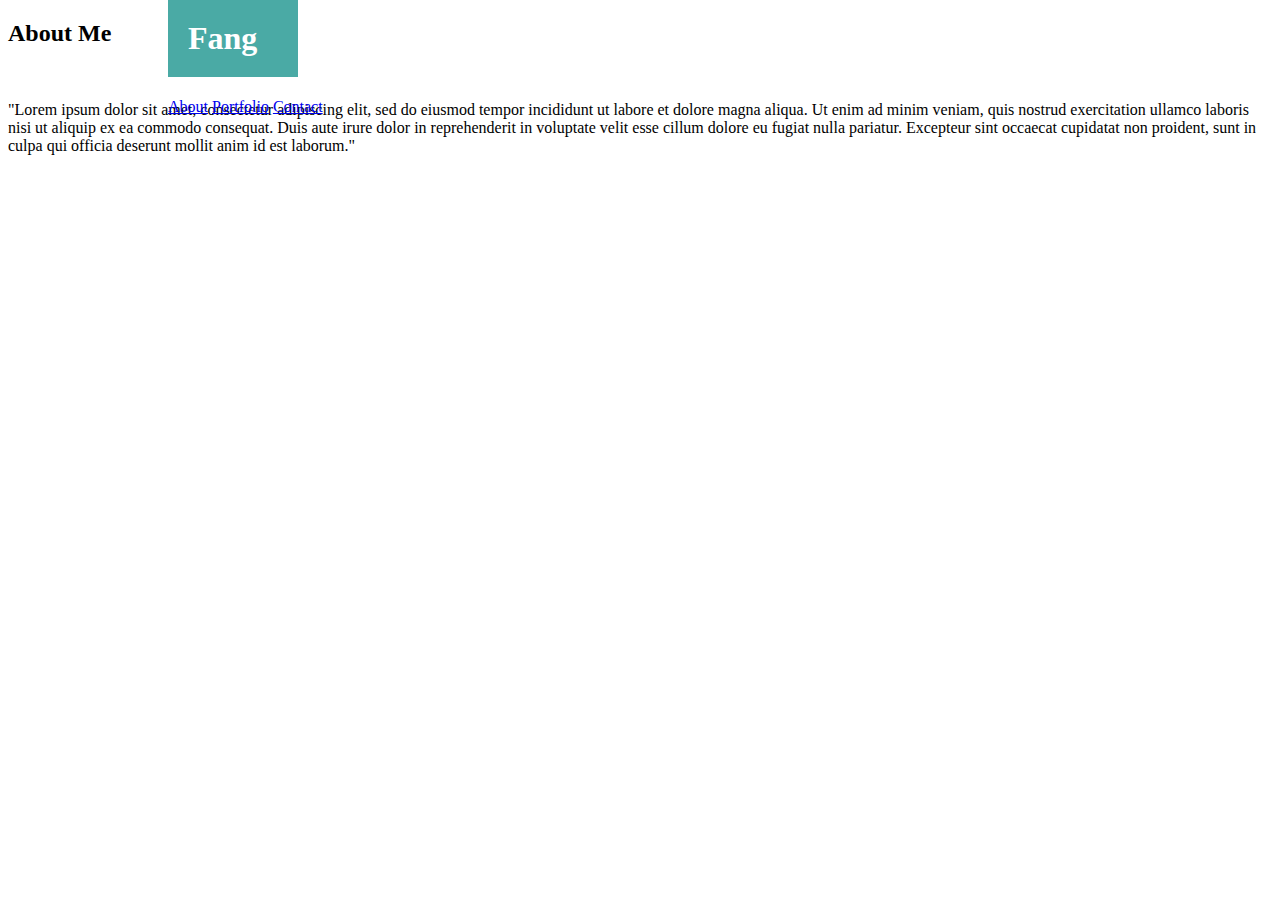
==== index.html @ e68b6af7 "index skeleton and basic css" ====
<!DOCTYPE html>

<html>

<head>
    <title>My Portfolio</title>
    <link rel="stylesheet" type="text/css" href="assets/css/style.css">
</head>

<body>
    <div class="navbar">
        <div class="navguide">
            <h1>Fang</h1>

            <div class="links">
                <a href="#">About</a>
                <a href="#">Portfolio</a>
                <a href="#">Contact</a>
            </div>
        </div>
    </div>

    <div class="container">
        <h2>About Me</h2>

        <img src="" alt="" />

        <p>"Lorem ipsum dolor sit amet, consectetur adipiscing elit, sed do eiusmod tempor incididunt ut labore et
            dolore magna aliqua. Ut enim ad minim veniam, quis nostrud exercitation ullamco laboris nisi ut aliquip ex
            ea commodo consequat. Duis aute irure dolor in reprehenderit in voluptate velit esse cillum dolore eu fugiat
            nulla pariatur. Excepteur sint occaecat cupidatat non proident, sunt in culpa qui officia deserunt mollit
            anim id est laborum."
        </p>
    </div>


</body>

</html>
---- assets/css/style.css ----
body {
}

.navbar {
    top: 0px;
    position: absolute;
    color: white;
    width: 100%;
}

.navguide {
    margin-left: auto;
    margin-right: auto;
    width: 960px;
}

h1 {
    background-color: #4aaaa5;
    font-family: Georgia, 'Times New Roman', Times, serif;  
    padding: 20px;
    width: 90px;
    margin-top: 0px;
    margin-left
}

.container {
    margin-top:
    border:
    
}
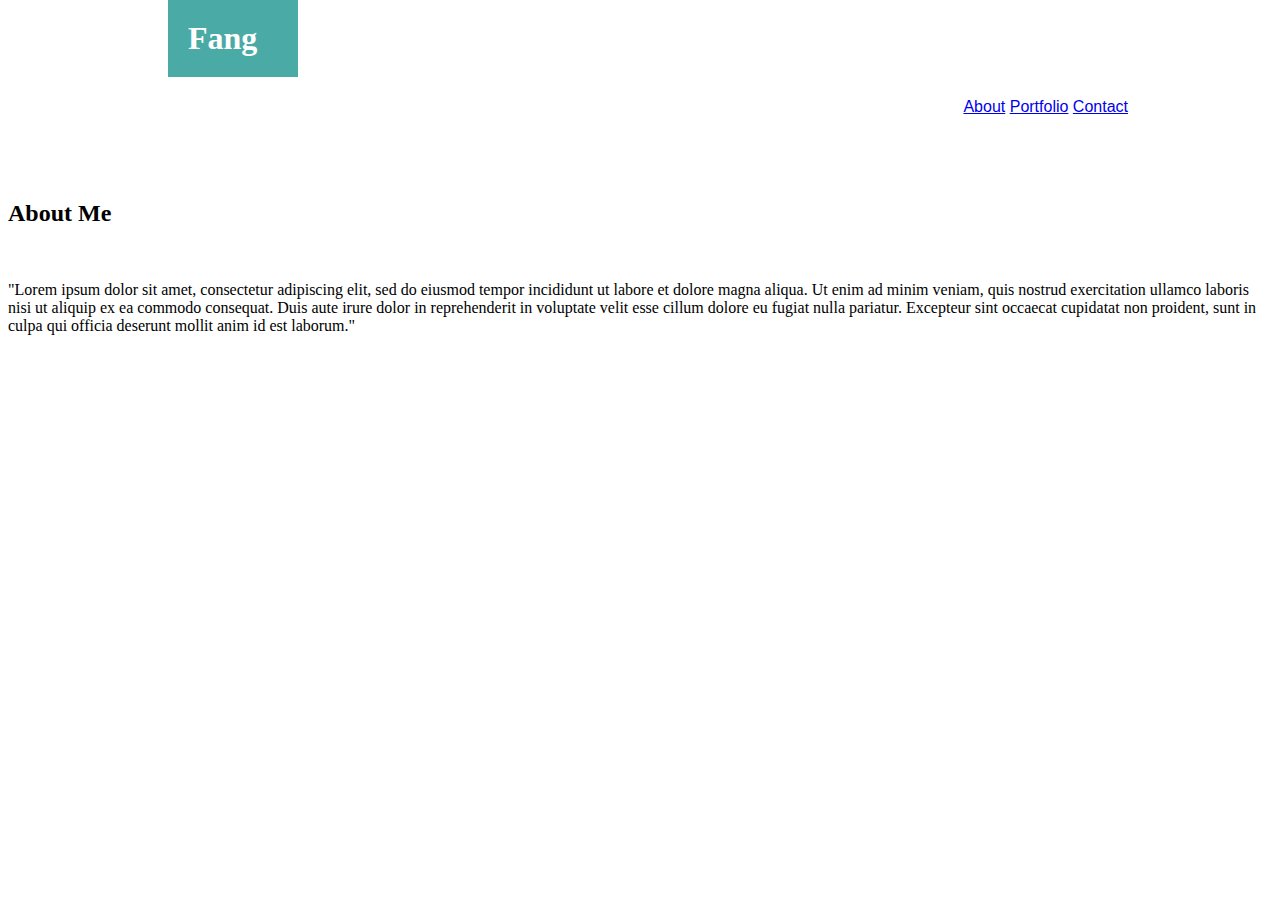
==== commit 66b5b785: "basic portfolio and css" ====
--- a/index.html
+++ b/index.html
@@ -8,8 +8,8 @@
 </head>
 
 <body>
-    <div class="navbar">
-        <div class="navguide">
+    <div class="header">
+        <div class="navbar">
             <h1>Fang</h1>
 
             <div class="links">
--- a/assets/css/style.css
+++ b/assets/css/style.css
@@ -1,17 +1,23 @@
 body {
 }
 
-.navbar {
+.header {
     top: 0px;
     position: absolute;
     color: white;
     width: 100%;
 }
 
-.navguide {
+.navbar {
     margin-left: auto;
     margin-right: auto;
     width: 960px;
+}
+
+.links {
+    font-family: Arial, Helvetica, sans-serif;
+    color: #777777;
+    float: right;
 }
 
 h1 {
@@ -20,11 +26,15 @@
     padding: 20px;
     width: 90px;
     margin-top: 0px;
-    margin-left
+    margin-left: 
 }
 
 .container {
-    margin-top:
-    border:
-    
+    margin-top: 200px;
+    border: 
+}
+
+h2 {
+    background-color: #ffffff
+
 }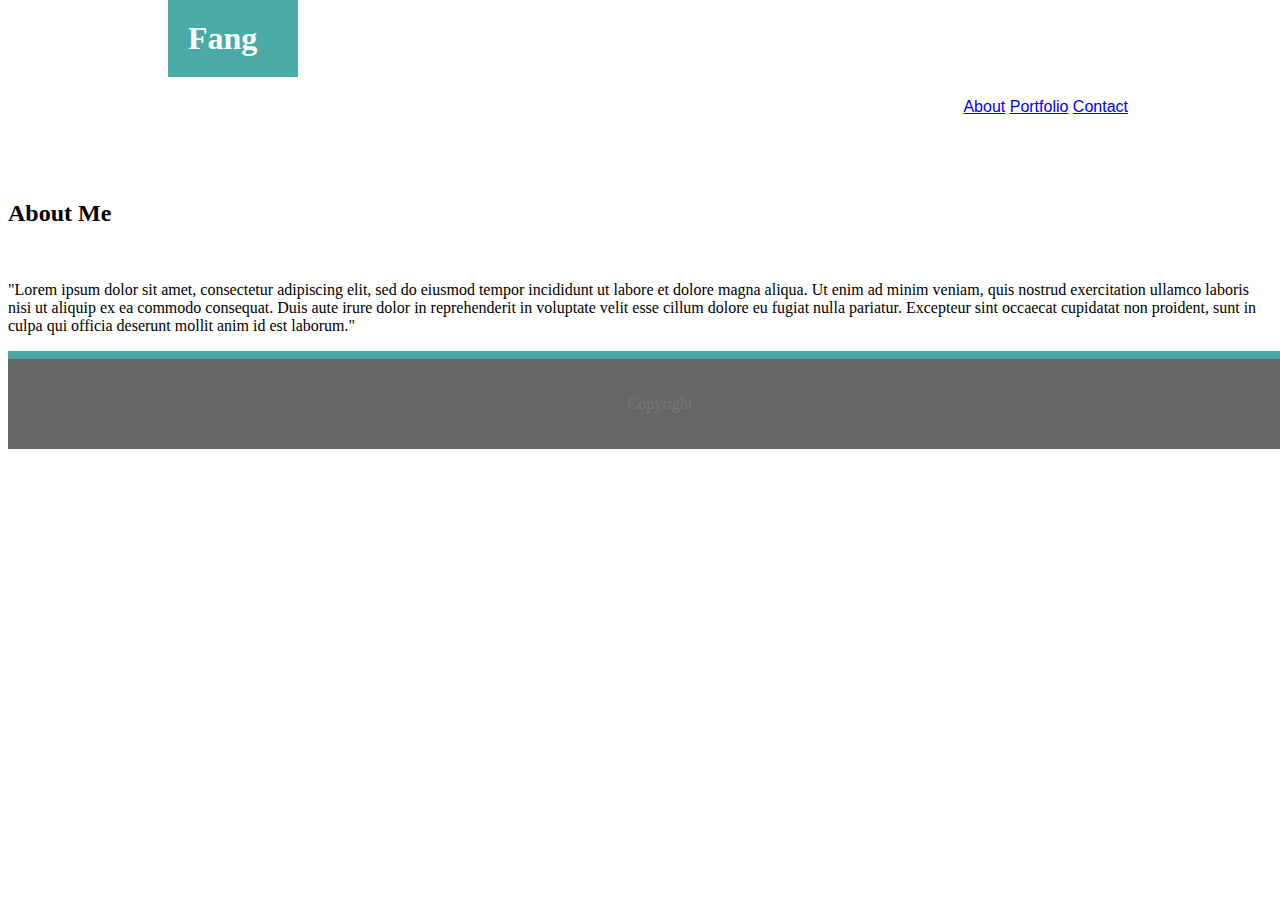
==== commit 7e46acd8: "index and css" ====
--- a/index.html
+++ b/index.html
@@ -33,6 +33,10 @@
         </p>
     </div>
 
+    <div class="footer">
+        <p>Copyright</p>
+    </div>
+
 
 </body>
 
--- a/assets/css/style.css
+++ b/assets/css/style.css
@@ -1,4 +1,8 @@
-body {
+header,
+navbar,
+links,
+h1 {
+    padding: 20px;
 }
 
 .header {
@@ -31,10 +35,21 @@
 
 .container {
     margin-top: 200px;
-    border: 
+    clear: both;
+    display: block;
 }
 
 h2 {
     background-color: #ffffff
+}
 
+.footer {
+    position: sticky;
+    text-align: center;
+    width: 100%;
+    border-top: 8px solid #4aaaa5;
+    flex-shrink: 0;
+    padding: 20px;
+    background:#666;
+    color: #777777;
 }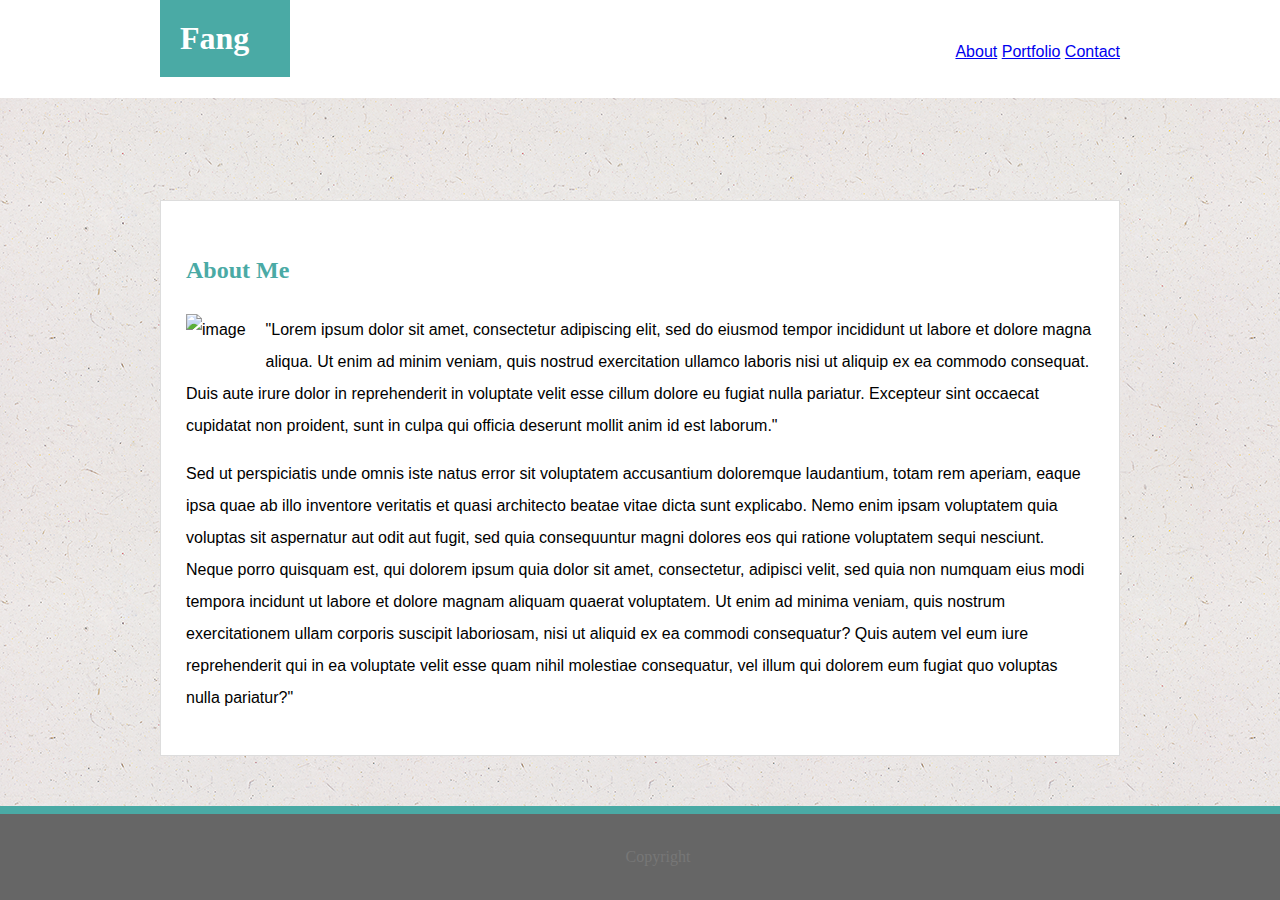
==== commit ece06299: "portfolio css and contact heading" ====
--- a/index.html
+++ b/index.html
@@ -21,23 +21,40 @@
     </div>
 
     <div class="container">
-        <h2>About Me</h2>
+        <h2 id="About">About Me</h2>
 
-        <img src="" alt="" />
+        <div id="image">
+            <img src="http://lorempixel.com/300/200/" alt="image" />
+        </div>
 
-        <p>"Lorem ipsum dolor sit amet, consectetur adipiscing elit, sed do eiusmod tempor incididunt ut labore et
-            dolore magna aliqua. Ut enim ad minim veniam, quis nostrud exercitation ullamco laboris nisi ut aliquip ex
-            ea commodo consequat. Duis aute irure dolor in reprehenderit in voluptate velit esse cillum dolore eu fugiat
-            nulla pariatur. Excepteur sint occaecat cupidatat non proident, sunt in culpa qui officia deserunt mollit
-            anim id est laborum."
-        </p>
-    </div>
+        <div class="body-text">
+            <p>"Lorem ipsum dolor sit amet, consectetur adipiscing elit, sed do eiusmod tempor incididunt ut labore et
+                dolore magna aliqua. Ut enim ad minim veniam, quis nostrud exercitation ullamco laboris nisi ut aliquip
+                ex
+                ea commodo consequat. Duis aute irure dolor in reprehenderit in voluptate velit esse cillum dolore eu
+                fugiat
+                nulla pariatur. Excepteur sint occaecat cupidatat non proident, sunt in culpa qui officia deserunt
+                mollit
+                anim id est laborum."
+            </p>
 
-    <div class="footer">
-        <p>Copyright</p>
+            <p>Sed ut perspiciatis unde omnis iste natus error sit voluptatem accusantium doloremque laudantium, totam
+                rem aperiam, eaque ipsa quae ab illo inventore veritatis et quasi architecto beatae vitae dicta sunt
+                explicabo. Nemo enim ipsam voluptatem quia voluptas sit aspernatur aut odit aut fugit, sed quia
+                consequuntur magni dolores eos qui ratione voluptatem sequi nesciunt. Neque porro quisquam est, qui
+                dolorem ipsum quia dolor sit amet, consectetur, adipisci velit, sed quia non numquam eius modi tempora
+                incidunt ut labore et dolore magnam aliquam quaerat voluptatem. Ut enim ad minima veniam, quis nostrum
+                exercitationem ullam corporis suscipit laboriosam, nisi ut aliquid ex ea commodi consequatur? Quis autem
+                vel eum iure reprehenderit qui in ea voluptate velit esse quam nihil molestiae consequatur, vel illum
+                qui dolorem eum fugiat quo voluptas nulla pariatur?"</p>
+        </div>
     </div>
 
 
+
 </body>
+<div class="footer">
+    <p>Copyright</p>
+</div>
 
 </html>--- a/assets/css/style.css
+++ b/assets/css/style.css
@@ -1,27 +1,29 @@
-header,
-navbar,
-links,
-h1 {
-    padding: 20px;
+body {
+    background-image: url("/assets/images/ep_naturalwhite.png");
 }
 
 .header {
     top: 0px;
-    position: absolute;
-    color: white;
+    margin: 0px;
+    color: white;  
+    background: white;
     width: 100%;
+    position: fixed;
+    left: 0px;
 }
 
 .navbar {
     margin-left: auto;
     margin-right: auto;
     width: 960px;
+    top: 0;
 }
 
 .links {
     font-family: Arial, Helvetica, sans-serif;
     color: #777777;
     float: right;
+    margin-top: -55px;
 }
 
 h1 {
@@ -30,26 +32,49 @@
     padding: 20px;
     width: 90px;
     margin-top: 0px;
-    margin-left: 
+    margin-left: 0
 }
 
 .container {
     margin-top: 200px;
     clear: both;
     display: block;
+    width: 960px;
+    box-sizing: border-box;
+    margin-left: auto;
+    margin-right: auto;
+    padding: 25px;
+    border-style: solid;
+    border-width: 1px;
+    border-color: #dddddd;
+    background: #ffffff;
+    line-height: 2;
+    font-family: Arial, Helvetica, sans-serif;
 }
 
 h2 {
-    background-color: #ffffff
+    color: #4aaaa5;
+    font-family: Georgia, 'Times New Roman', Times, serif;
+}
+
+.body-text {
+    word-wrap: ;
 }
 
 .footer {
-    position: sticky;
+    position: fixed;
     text-align: center;
     width: 100%;
+    bottom: 0px;
     border-top: 8px solid #4aaaa5;
-    flex-shrink: 0;
-    padding: 20px;
-    background:#666;
+    padding: 18px;
+    background:#666666;
     color: #777777;
+    left: 0px;
+}
+
+#image {
+    float: left;
+    padding-right: 20px;
+    padding-bottom: 18px;
 }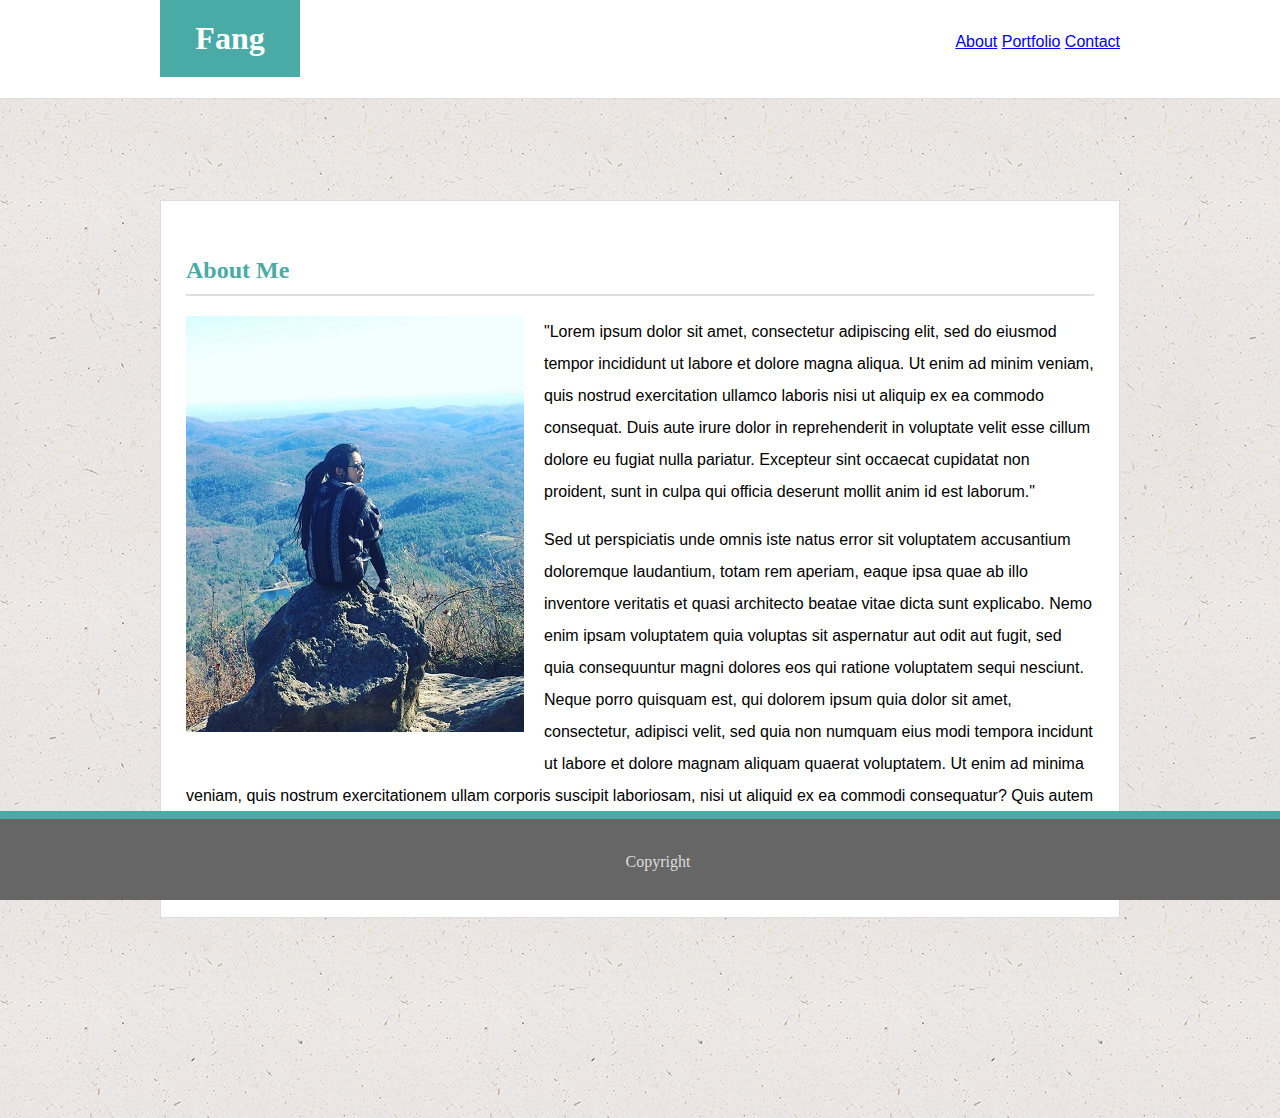
==== commit 0748b22f: "index update, contact fix, images" ====
--- a/index.html
+++ b/index.html
@@ -13,9 +13,9 @@
             <h1>Fang</h1>
 
             <div class="links">
-                <a href="#">About</a>
-                <a href="#">Portfolio</a>
-                <a href="#">Contact</a>
+                <a href="/index.html">About</a>
+                <a href="/portfolio.html">Portfolio</a>
+                <a href="/contact.html">Contact</a>
             </div>
         </div>
     </div>
@@ -24,7 +24,7 @@
         <h2 id="About">About Me</h2>
 
         <div id="image">
-            <img src="http://lorempixel.com/300/200/" alt="image" />
+            <img src="/assets/images/self.png" alt="image" />
         </div>
 
         <div class="body-text">
@@ -53,6 +53,7 @@
 
 
 </body>
+
 <div class="footer">
     <p>Copyright</p>
 </div>
--- a/assets/css/style.css
+++ b/assets/css/style.css
@@ -10,6 +10,7 @@
     width: 100%;
     position: fixed;
     left: 0px;
+    border-bottom: 1px solid #dddddd;
 }
 
 .navbar {
@@ -17,32 +18,40 @@
     margin-right: auto;
     width: 960px;
     top: 0;
+    height: 76px;
 }
 
 .links {
     font-family: Arial, Helvetica, sans-serif;
     color: #777777;
     float: right;
-    margin-top: -55px;
+    margin-top: -65px;
+    text-decoration: none;
+}
+
+.links:hover {
+    text-decoration: underline;
 }
 
 h1 {
     background-color: #4aaaa5;
     font-family: Georgia, 'Times New Roman', Times, serif;  
     padding: 20px;
-    width: 90px;
+    width: 100px;
+    text-align: center;
     margin-top: 0px;
-    margin-left: 0
+    margin-left: 0px;
 }
 
 .container {
     margin-top: 200px;
+    margin-left: auto;
+    margin-right: auto;
+    margin-bottom: 200px;
     clear: both;
     display: block;
     width: 960px;
     box-sizing: border-box;
-    margin-left: auto;
-    margin-right: auto;
     padding: 25px;
     border-style: solid;
     border-width: 1px;
@@ -55,21 +64,20 @@
 h2 {
     color: #4aaaa5;
     font-family: Georgia, 'Times New Roman', Times, serif;
-}
-
-.body-text {
-    word-wrap: ;
+    border-bottom: 2.5px solid #dddddd;
 }
 
 .footer {
     position: fixed;
     text-align: center;
     width: 100%;
+    height: 45px;
     bottom: 0px;
     border-top: 8px solid #4aaaa5;
     padding: 18px;
+    background-attachment: scroll;
     background:#666666;
-    color: #777777;
+    color: #dddddd;
     left: 0px;
 }
 
@@ -77,4 +85,25 @@
     float: left;
     padding-right: 20px;
     padding-bottom: 18px;
+}
+
+#name,
+#email {
+    width: 904px;
+    height: 40px;
+    text-indent: 8px;
+}
+
+#message {
+    width: 904px;
+    height: 350px;
+}
+
+#button {
+    height: 45px;
+    width: 120px;
+    font-family: Arial, Helvetica, sans-serif;
+    background: #4aaaa5;
+    color: #ffffff;
+    border-style: none
 }